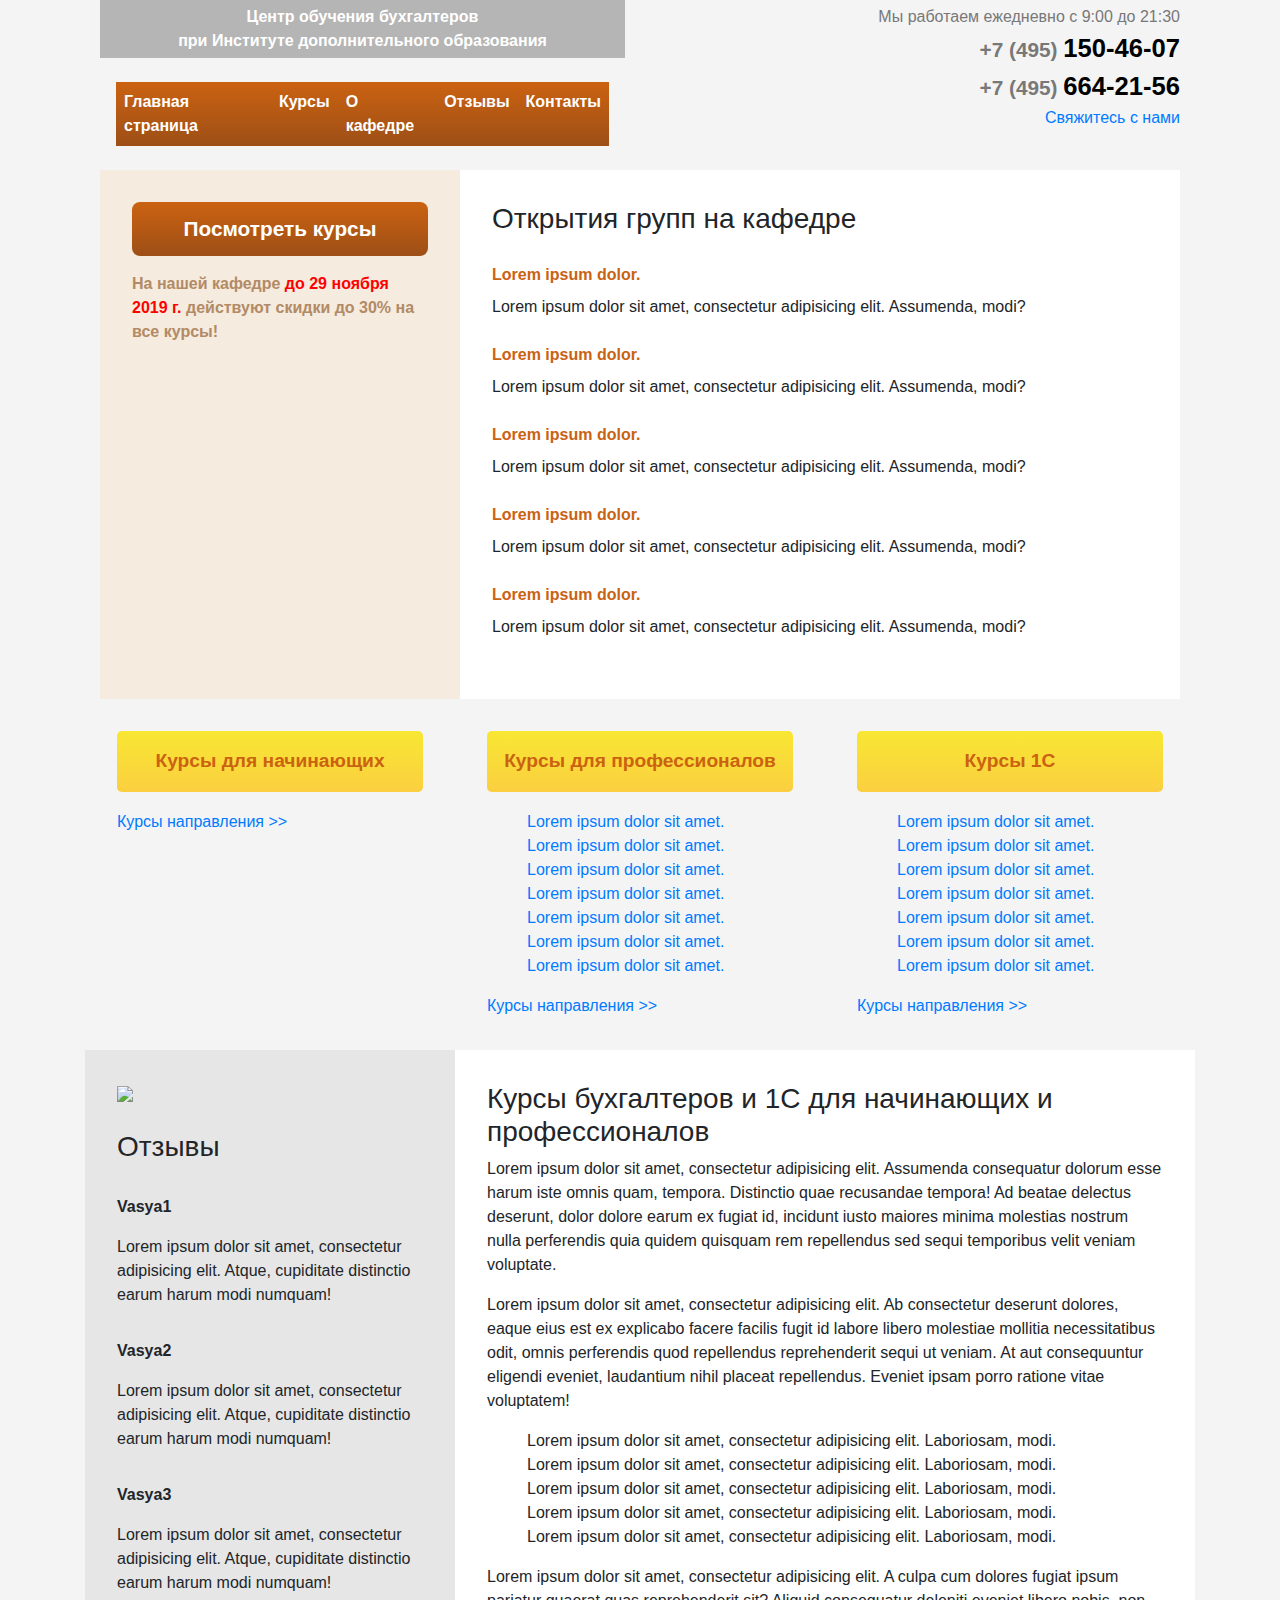
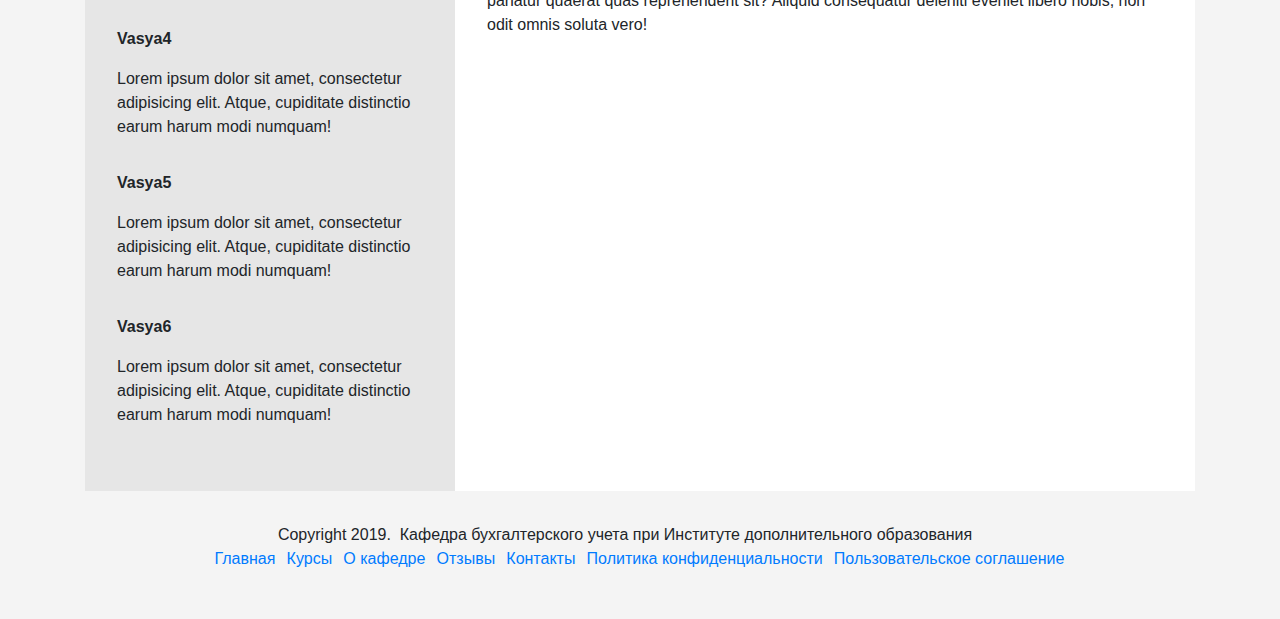
==== src/main/resources/templates/index.html @ cf3a7440 "Initial commit" ====
<!doctype html>
<html xmlns:th="http://www.thymeleaf.org">
<head>
    <meta charset="UTF-8">
    <meta name="viewport" content="width=device-width, user-scalable=no, initial-scale=1.0, maximum-scale=1.0, minimum-scale=1.0">
    <meta http-equiv="X-UA-Compatible" content="ie=edge">
    <title>Центр обучения бухгалтеров при Институте дополнительного образования</title>
<!-- до 150 символов -->
	<meta name="description" content="Приглашаем всех желающих пройти курсы бухгалтерского учета! Скидки до 30%, уникальные методики обучения бухучету!">
    <meta name="copyright" content="Центр обучения бухгалтеров при Институте дополнительного образования">
<!--  название веб-приложения  -->
    <meta name="apple-mobile-web-app-title" content="Центр обучения бухгалтеров при Институте дополнительного образования">
<!--  Полноэкранный режиим, минимизация верхнего окна браузера  -->
    <meta name="apple-mobile-web-app-capable" content="yes">
    <!-- bootstrap -->
    <link rel="stylesheet" href="../static/css/bootstrap.css" th:href="@{'/css/bootstrap.css'}">
    <link rel="stylesheet" href="../static/css/bootstrap-grid.css" th:href="@{'/css/bootstrap-grid.css'}">
    <!--  стили  -->
    <link rel="stylesheet" href="../static/css/style.css" th:href="@{'/css/style.css'}">

</head>
<body>
<div class="container wrapper">
<!--  header  -->
    <header class="container-fluid">
        <div class="row">
            <div class="col-md-6">
                <div class="top-logo"><span>Центр обучения бухгалтеров<br> при Институте дополнительного образования</span></div>
                <nav class="navbar navbar-expand-lg navbar-light main-menu">
                    <button class="navbar-toggler" type="button" data-toggle="collapse" data-target="#navbarSupportedContent" aria-controls="navbarSupportedContent" aria-expanded="false" aria-label="Toggle navigation">
                        <span class="navbar-toggler-icon"></span>
                    </button>
                    <div class="collapse navbar-collapse main-menu__menu" id="navbarSupportedContent">
                        <ul class="navbar-nav mr-auto">
                            <li class="nav-item">
                                <a class="nav-link active active-link" href="#">Главная страница</a>
                            </li>
                            <li class="nav-item">
                                <a class="nav-link" href="#">Курсы</a>
                            </li>
                            <li class="nav-item">
                                <a class="nav-link" href="#">О кафедре</a>
                            </li>
                            <li class="nav-item">
                                <a class="nav-link" href="#">Отзывы</a>
                            </li>
                            <li class="nav-item">
                                <a class="nav-link" href="#">Контакты</a>
                            </li>
                        </ul>
                    </div>
                </nav>
            </div>
            <div class="col-md-6 top-contacts">
                <p>Мы работаем ежедневно с 9:00 до 21:30</p>
                <div class="top-contacts__phone"><a href="tel:+7(495)150-46-07">+7 (495) <span>150-46-07</span></a></div>
                <div class="top-contacts__phone"><a href="tel:+7(495)664-21-56">+7 (495) <span>664-21-56</span></a></div>
                <a href="">Свяжитесь с нами</a>
            </div>
        </div>
    </header>
<!--  main  -->
    <main class="container-fluid">
        <div class="container-fluid top-info">
            <div class="row col top-info__img"><img src="/img/main-pic.jpg" alt=""></div>
            <section class="row top-info__info">
                <div class="col-lg-4 col-md-4 top-info__info-sale">
                    <div class="course-link"><a href="">Посмотреть курсы</a></div>
                    <div class="text-sale">На нашей кафедре <span>до 29 ноября 2019 г.</span> действуют скидки до 30% на все курсы!</div>
                </div>
                <div class="col-lg-8 col-md-8 top-info__open-group">
                    <h3 class="top-info__open-group-header">Открытия групп на кафедре</h3>
                    <div class="open-group">
                        <div class="open-group__item">
                            <p class="open-group__item-header">Lorem ipsum dolor.</p>
                            <p class="open-group__item-text">Lorem ipsum dolor sit amet, consectetur adipisicing elit. Assumenda, modi?</p>
                        </div>
                        <div class="open-group__item">
                            <p class="open-group__item-header">Lorem ipsum dolor.</p>
                            <p class="open-group__item-text">Lorem ipsum dolor sit amet, consectetur adipisicing elit. Assumenda, modi?</p>
                        </div>
                        <div class="open-group__item">
                            <p class="open-group__item-header">Lorem ipsum dolor.</p>
                            <p class="open-group__item-text">Lorem ipsum dolor sit amet, consectetur adipisicing elit. Assumenda, modi?</p>
                        </div>
                        <div class="open-group__item">
                            <p class="open-group__item-header">Lorem ipsum dolor.</p>
                            <p class="open-group__item-text">Lorem ipsum dolor sit amet, consectetur adipisicing elit. Assumenda, modi?</p>
                        </div>
                        <div class="open-group__item">
                            <p class="open-group__item-header">Lorem ipsum dolor.</p>
                            <p class="open-group__item-text">Lorem ipsum dolor sit amet, consectetur adipisicing elit. Assumenda, modi?</p>
                        </div>
                    </div>
                </div>
            </section>
        </div>
        <section class="row popular-courses">
            <div class="col-lg-4 col-md-4 popular-courses__item">
                <div class="popular-courses__item-header">
                    <span>Курсы для начинающих</span>
                </div>
                <ul>
                    <li th:each="course : ${courses}"><a class="popular-courses__item-link" th:href="${course.title}" th:text="${course.title}"></a></li>
                </ul>
                <div class="popular-courses__all">
                    <a class="popular-courses__item-link" href="">Курсы направления >></a>
                </div>
            </div>
            <div class="col-lg-4 col-md-4 popular-courses__item">
                <div class="popular-courses__item-header">
                    <span>Курсы для профессионалов</span>
                </div>
                <ul>
                    <li><a href="" class="popular-courses__item-link">Lorem ipsum dolor sit amet.</a></li>
                    <li><a href="" class="popular-courses__item-link">Lorem ipsum dolor sit amet.</a></li>
                    <li><a href="" class="popular-courses__item-link">Lorem ipsum dolor sit amet.</a></li>
                    <li><a href="" class="popular-courses__item-link">Lorem ipsum dolor sit amet.</a></li>
                    <li><a href="" class="popular-courses__item-link">Lorem ipsum dolor sit amet.</a></li>
                    <li><a href="" class="popular-courses__item-link">Lorem ipsum dolor sit amet.</a></li>
                    <li><a href="" class="popular-courses__item-link">Lorem ipsum dolor sit amet.</a></li>
                </ul>
                <div class="popular-courses__all">
                    <a class="popular-courses__item-link" href="">Курсы направления >></a>
                </div>
            </div>
            <div class="col-lg-4 col-md-4 popular-courses__item">
                <div class="popular-courses__item-header">
                    <span>Курсы 1С</span>
                </div>
                <ul>
                    <li><a href="" class="popular-courses__item-link">Lorem ipsum dolor sit amet.</a></li>
                    <li><a href="" class="popular-courses__item-link">Lorem ipsum dolor sit amet.</a></li>
                    <li><a href="" class="popular-courses__item-link">Lorem ipsum dolor sit amet.</a></li>
                    <li><a href="" class="popular-courses__item-link">Lorem ipsum dolor sit amet.</a></li>
                    <li><a href="" class="popular-courses__item-link">Lorem ipsum dolor sit amet.</a></li>
                    <li><a href="" class="popular-courses__item-link">Lorem ipsum dolor sit amet.</a></li>
                    <li><a href="" class="popular-courses__item-link">Lorem ipsum dolor sit amet.</a></li>
                </ul>
                <div class="popular-courses__all">
                    <a class="popular-courses__item-link" href="">Курсы направления >></a>
                </div>
            </div>
        </section>
        <div class="row">
            <aside class="col-lg-4 col-md-4">
                <img src="img/35-1222ban_serp-30newyear.png">
                <div class="reviews">
                    <h3>Отзывы</h3>
                    <div class="review-item">
                        <p class="review-name">Vasya1</p>
                        <p class="review-text">Lorem ipsum dolor sit amet, consectetur adipisicing elit. Atque, cupiditate
                            distinctio earum harum modi numquam!</p>
                    </div>
                    <div class="review-item">
                        <p class="review-name">Vasya2</p>
                        <p class="review-text">Lorem ipsum dolor sit amet, consectetur adipisicing elit. Atque, cupiditate
                            distinctio earum harum modi numquam!</p>
                    </div>
                    <div class="review-item">
                        <p class="review-name">Vasya3</p>
                        <p class="review-text">Lorem ipsum dolor sit amet, consectetur adipisicing elit. Atque, cupiditate
                            distinctio earum harum modi numquam!</p>
                    </div>
                    <div class="review-item">
                        <p class="review-name">Vasya4</p>
                        <p class="review-text">Lorem ipsum dolor sit amet, consectetur adipisicing elit. Atque, cupiditate
                            distinctio earum harum modi numquam!</p>
                    </div>
                    <div class="review-item">
                        <p class="review-name">Vasya5</p>
                        <p class="review-text">Lorem ipsum dolor sit amet, consectetur adipisicing elit. Atque, cupiditate
                            distinctio earum harum modi numquam!</p>
                    </div>
                    <div class="review-item">
                        <p class="review-name">Vasya6</p>
                        <p class="review-text">Lorem ipsum dolor sit amet, consectetur adipisicing elit. Atque, cupiditate
                            distinctio earum harum modi numquam!</p>
                    </div>
                </div>
            </aside>
            <section class="col-lg-8 col-md-8 main-info">
                <h3>Курсы бухгалтеров и 1С для начинающих и профессионалов</h3>
                <div>
                    <p>Lorem ipsum dolor sit amet, consectetur adipisicing elit. Assumenda consequatur dolorum esse harum iste omnis quam, tempora. Distinctio quae recusandae tempora! Ad beatae delectus deserunt, dolor dolore earum ex fugiat id, incidunt iusto maiores minima molestias nostrum nulla perferendis quia quidem quisquam rem repellendus sed sequi temporibus velit veniam voluptate.</p>
                </div>
                <div>
                    <p>Lorem ipsum dolor sit amet, consectetur adipisicing elit. Ab consectetur deserunt dolores, eaque
                        eius est ex explicabo facere facilis fugit id labore libero molestiae mollitia necessitatibus
                        odit, omnis perferendis quod repellendus reprehenderit sequi ut veniam. At aut consequuntur
                        eligendi eveniet, laudantium nihil placeat repellendus. Eveniet ipsam porro ratione vitae
                        voluptatem!</p>
                    <ul>
                        <li>Lorem ipsum dolor sit amet, consectetur adipisicing elit. Laboriosam, modi.</li>
                        <li>Lorem ipsum dolor sit amet, consectetur adipisicing elit. Laboriosam, modi.</li>
                        <li>Lorem ipsum dolor sit amet, consectetur adipisicing elit. Laboriosam, modi.</li>
                        <li>Lorem ipsum dolor sit amet, consectetur adipisicing elit. Laboriosam, modi.</li>
                        <li>Lorem ipsum dolor sit amet, consectetur adipisicing elit. Laboriosam, modi.</li>
                    </ul>
                    <p>Lorem ipsum dolor sit amet, consectetur adipisicing elit. A culpa cum dolores fugiat ipsum
                        pariatur quaerat quas reprehenderit sit? Aliquid consequatur deleniti eveniet libero nobis, non
                        odit omnis soluta vero!</p>
                </div>
            </section>
        </div>
    </main>
<!--  footer  -->
    <footer class="container-fluid">
        <div class="row col copyright justify-content-center">Copyright 2019. &nbsp;Кафедра бухгалтерского учета при Институте дополнительного образования</div>
        <div class="row col justify-content-center">
            <ul class="footer-nav">
                <li class="footer-nav-item"><a href="">Главная</a></li>
                <li class="footer-nav-item"><a href="">Курсы</a></li>
                <li class="footer-nav-item"><a href="">О кафедре</a></li>
                <li class="footer-nav-item"><a href="">Отзывы</a></li>
                <li class="footer-nav-item"><a href="">Контакты</a></li>
                <li class="footer-nav-item"><a href="">Политика конфиденциальности</a></li>
                <li class="footer-nav-item"><a href="">Пользовательское соглашение</a></li>
            </ul>
        </div>
    </footer>
</div>






<!-- bootstrap -->
<script src="https://code.jquery.com/jquery-3.2.1.slim.min.js"></script>
<script src="https://cdnjs.cloudflare.com/ajax/libs/popper.js/1.12.9/umd/popper.min.js"></script>
<script type="text/javascript" src="../static/js/bootstrap.js" th:src="@{'/js/bootstrap.js'}"></script>
</body>
</html>
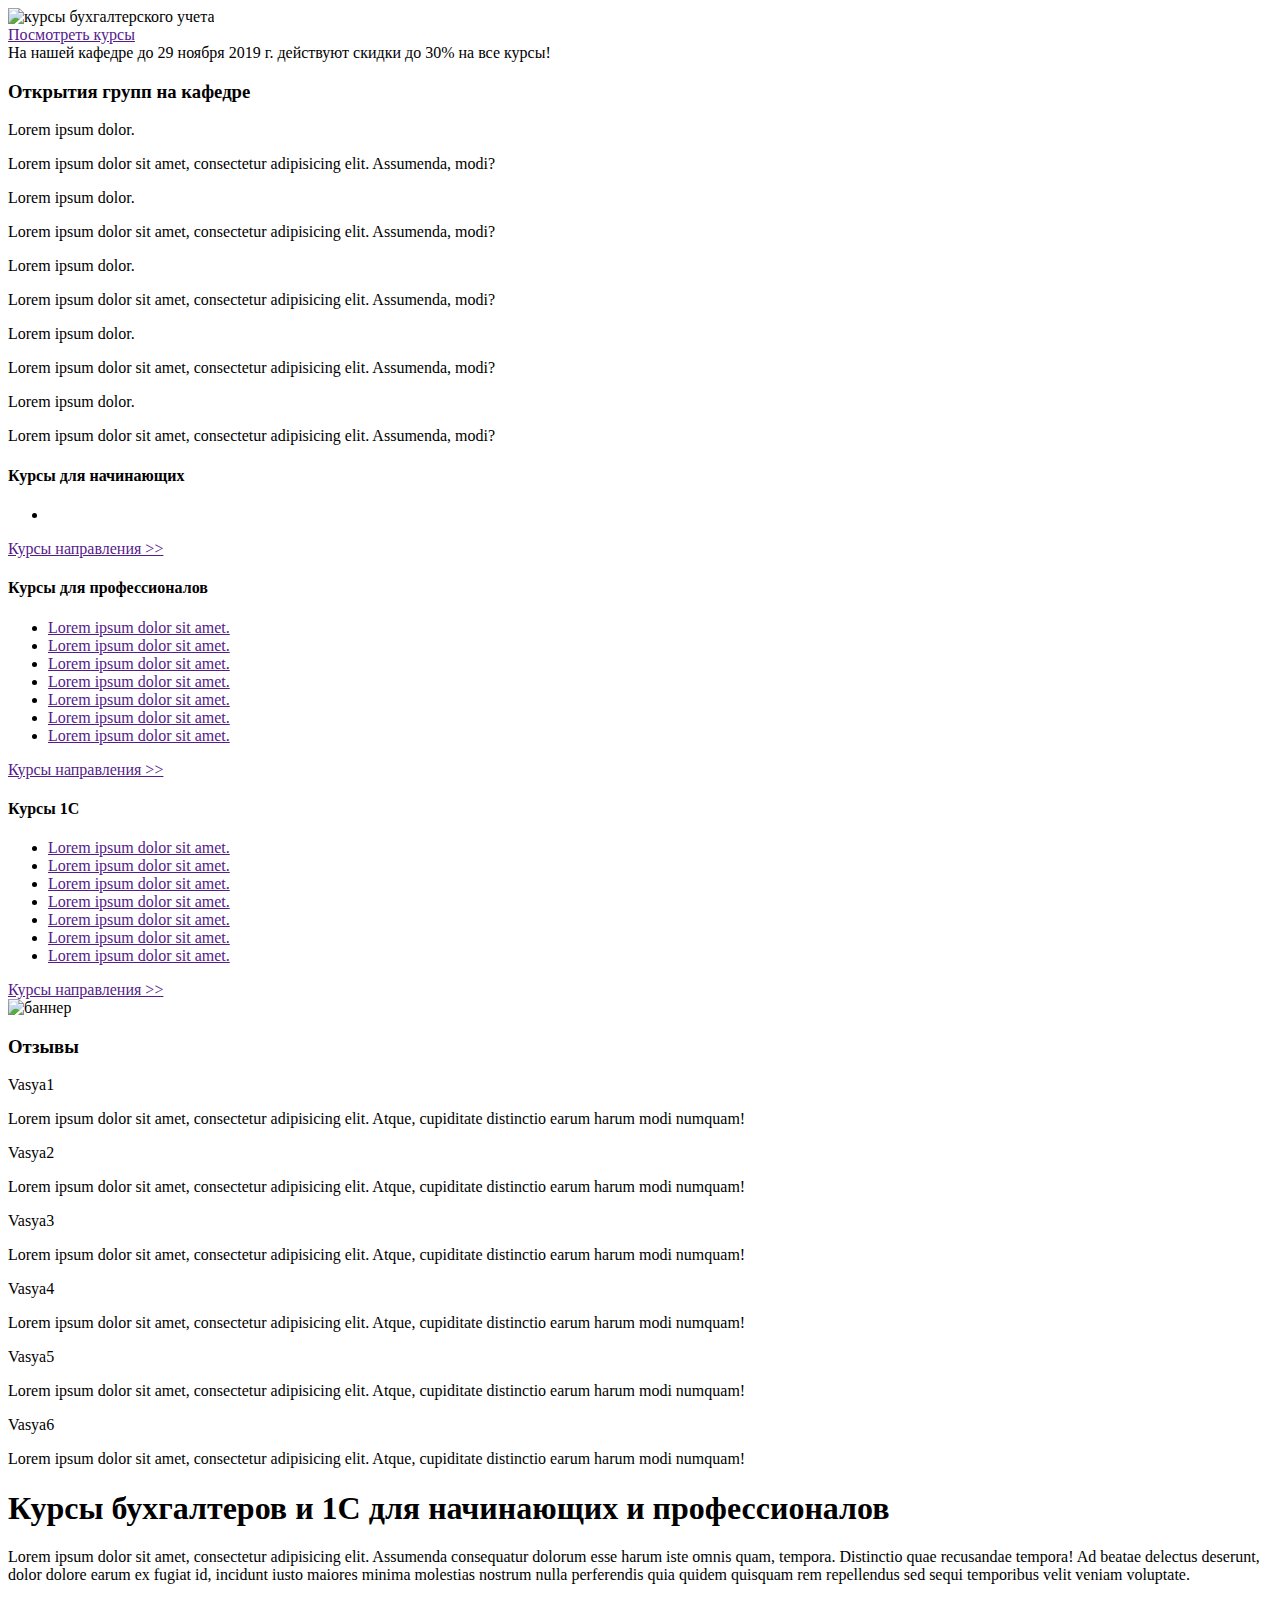
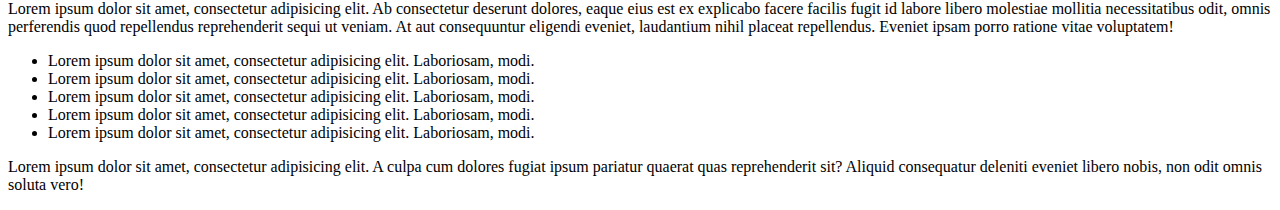
==== commit 2e59d0f1: "Добавлена внутренняя страница курса - v.2" ====
--- a/src/main/resources/templates/index.html
+++ b/src/main/resources/templates/index.html
@@ -1,68 +1,17 @@
 <!doctype html>
-<html xmlns:th="http://www.thymeleaf.org">
-<head>
-    <meta charset="UTF-8">
-    <meta name="viewport" content="width=device-width, user-scalable=no, initial-scale=1.0, maximum-scale=1.0, minimum-scale=1.0">
-    <meta http-equiv="X-UA-Compatible" content="ie=edge">
-    <title>Центр обучения бухгалтеров при Институте дополнительного образования</title>
-<!-- до 150 символов -->
-	<meta name="description" content="Приглашаем всех желающих пройти курсы бухгалтерского учета! Скидки до 30%, уникальные методики обучения бухучету!">
-    <meta name="copyright" content="Центр обучения бухгалтеров при Институте дополнительного образования">
-<!--  название веб-приложения  -->
-    <meta name="apple-mobile-web-app-title" content="Центр обучения бухгалтеров при Институте дополнительного образования">
-<!--  Полноэкранный режиим, минимизация верхнего окна браузера  -->
-    <meta name="apple-mobile-web-app-capable" content="yes">
-    <!-- bootstrap -->
-    <link rel="stylesheet" href="../static/css/bootstrap.css" th:href="@{'/css/bootstrap.css'}">
-    <link rel="stylesheet" href="../static/css/bootstrap-grid.css" th:href="@{'/css/bootstrap-grid.css'}">
-    <!--  стили  -->
-    <link rel="stylesheet" href="../static/css/style.css" th:href="@{'/css/style.css'}">
-
+<html xmlns:th="http://www.thymeleaf.org" lang="ru">
+<head th:replace="~{head :: headTags}">
 </head>
 <body>
 <div class="container wrapper">
 <!--  header  -->
-    <header class="container-fluid">
-        <div class="row">
-            <div class="col-md-6">
-                <div class="top-logo"><span>Центр обучения бухгалтеров<br> при Институте дополнительного образования</span></div>
-                <nav class="navbar navbar-expand-lg navbar-light main-menu">
-                    <button class="navbar-toggler" type="button" data-toggle="collapse" data-target="#navbarSupportedContent" aria-controls="navbarSupportedContent" aria-expanded="false" aria-label="Toggle navigation">
-                        <span class="navbar-toggler-icon"></span>
-                    </button>
-                    <div class="collapse navbar-collapse main-menu__menu" id="navbarSupportedContent">
-                        <ul class="navbar-nav mr-auto">
-                            <li class="nav-item">
-                                <a class="nav-link active active-link" href="#">Главная страница</a>
-                            </li>
-                            <li class="nav-item">
-                                <a class="nav-link" href="#">Курсы</a>
-                            </li>
-                            <li class="nav-item">
-                                <a class="nav-link" href="#">О кафедре</a>
-                            </li>
-                            <li class="nav-item">
-                                <a class="nav-link" href="#">Отзывы</a>
-                            </li>
-                            <li class="nav-item">
-                                <a class="nav-link" href="#">Контакты</a>
-                            </li>
-                        </ul>
-                    </div>
-                </nav>
-            </div>
-            <div class="col-md-6 top-contacts">
-                <p>Мы работаем ежедневно с 9:00 до 21:30</p>
-                <div class="top-contacts__phone"><a href="tel:+7(495)150-46-07">+7 (495) <span>150-46-07</span></a></div>
-                <div class="top-contacts__phone"><a href="tel:+7(495)664-21-56">+7 (495) <span>664-21-56</span></a></div>
-                <a href="">Свяжитесь с нами</a>
-            </div>
-        </div>
+    <header class="container-fluid" th:replace="~{header :: header}">
     </header>
 <!--  main  -->
     <main class="container-fluid">
+<!--    top banner and news-block    -->
         <div class="container-fluid top-info">
-            <div class="row col top-info__img"><img src="/img/main-pic.jpg" alt=""></div>
+            <div class="row col top-info__img d-none d-lg-block"><img src="/img/main-pic.jpg" alt="курсы бухгалтерского учета" class="w-100"></div>
             <section class="row top-info__info">
                 <div class="col-lg-4 col-md-4 top-info__info-sale">
                     <div class="course-link"><a href="">Посмотреть курсы</a></div>
@@ -95,21 +44,23 @@
                 </div>
             </section>
         </div>
+<!--    /top banner and news-block    -->
+<!--    popular courses    -->
         <section class="row popular-courses">
-            <div class="col-lg-4 col-md-4 popular-courses__item">
+            <div class="col-lg-4 col-md-12 col-sm-12 col-xs-12 popular-courses__item">
                 <div class="popular-courses__item-header">
-                    <span>Курсы для начинающих</span>
+                    <h4>Курсы для начинающих</h4>
                 </div>
                 <ul>
-                    <li th:each="course : ${courses}"><a class="popular-courses__item-link" th:href="${course.title}" th:text="${course.title}"></a></li>
+                    <li th:each="course : ${courses}"><a class="popular-courses__item-link" th:href="${course.link}" th:text="${course.title}"></a></li>
                 </ul>
                 <div class="popular-courses__all">
                     <a class="popular-courses__item-link" href="">Курсы направления >></a>
                 </div>
             </div>
-            <div class="col-lg-4 col-md-4 popular-courses__item">
+            <div class="col-lg-4 col-md-12 col-sm-12 col-xs-12 popular-courses__item">
                 <div class="popular-courses__item-header">
-                    <span>Курсы для профессионалов</span>
+                    <h4>Курсы для профессионалов</h4>
                 </div>
                 <ul>
                     <li><a href="" class="popular-courses__item-link">Lorem ipsum dolor sit amet.</a></li>
@@ -124,9 +75,9 @@
                     <a class="popular-courses__item-link" href="">Курсы направления >></a>
                 </div>
             </div>
-            <div class="col-lg-4 col-md-4 popular-courses__item">
+            <div class="col-lg-4 col-md-12 col-sm-12 col-xs-12 popular-courses__item">
                 <div class="popular-courses__item-header">
-                    <span>Курсы 1С</span>
+                    <h4>Курсы 1С</h4>
                 </div>
                 <ul>
                     <li><a href="" class="popular-courses__item-link">Lorem ipsum dolor sit amet.</a></li>
@@ -142,9 +93,11 @@
                 </div>
             </div>
         </section>
+<!--    /popular courses    -->
+<!--    aside    -->
         <div class="row">
-            <aside class="col-lg-4 col-md-4">
-                <img src="img/35-1222ban_serp-30newyear.png">
+            <aside class="col-lg-4 col-md-4 d-none d-lg-block">
+                <img src="img/35-1222ban_serp-30newyear.png" alt="баннер">
                 <div class="reviews">
                     <h3>Отзывы</h3>
                     <div class="review-item">
@@ -179,8 +132,10 @@
                     </div>
                 </div>
             </aside>
-            <section class="col-lg-8 col-md-8 main-info">
-                <h3>Курсы бухгалтеров и 1С для начинающих и профессионалов</h3>
+<!--     /aside       -->
+<!--      main section      -->
+            <article class="col-lg-8 col-md-12 main-info">
+                <h1>Курсы бухгалтеров и 1С для начинающих и профессионалов</h1>
                 <div>
                     <p>Lorem ipsum dolor sit amet, consectetur adipisicing elit. Assumenda consequatur dolorum esse harum iste omnis quam, tempora. Distinctio quae recusandae tempora! Ad beatae delectus deserunt, dolor dolore earum ex fugiat id, incidunt iusto maiores minima molestias nostrum nulla perferendis quia quidem quisquam rem repellendus sed sequi temporibus velit veniam voluptate.</p>
                 </div>
@@ -201,27 +156,15 @@
                         pariatur quaerat quas reprehenderit sit? Aliquid consequatur deleniti eveniet libero nobis, non
                         odit omnis soluta vero!</p>
                 </div>
-            </section>
+            </article>
+<!--     /main section       -->
         </div>
     </main>
 <!--  footer  -->
-    <footer class="container-fluid">
-        <div class="row col copyright justify-content-center">Copyright 2019. &nbsp;Кафедра бухгалтерского учета при Институте дополнительного образования</div>
-        <div class="row col justify-content-center">
-            <ul class="footer-nav">
-                <li class="footer-nav-item"><a href="">Главная</a></li>
-                <li class="footer-nav-item"><a href="">Курсы</a></li>
-                <li class="footer-nav-item"><a href="">О кафедре</a></li>
-                <li class="footer-nav-item"><a href="">Отзывы</a></li>
-                <li class="footer-nav-item"><a href="">Контакты</a></li>
-                <li class="footer-nav-item"><a href="">Политика конфиденциальности</a></li>
-                <li class="footer-nav-item"><a href="">Пользовательское соглашение</a></li>
-            </ul>
-        </div>
+    <footer class="container-fluid" th:replace="~{footer :: footer}">
+
     </footer>
 </div>
-
-
 
 
 
@@ -229,6 +172,6 @@
 <!-- bootstrap -->
 <script src="https://code.jquery.com/jquery-3.2.1.slim.min.js"></script>
 <script src="https://cdnjs.cloudflare.com/ajax/libs/popper.js/1.12.9/umd/popper.min.js"></script>
-<script type="text/javascript" src="../static/js/bootstrap.js" th:src="@{'/js/bootstrap.js'}"></script>
+<script src="../static/js/bootstrap.js" th:src="@{'/js/bootstrap.js'}"></script>
 </body>
 </html>